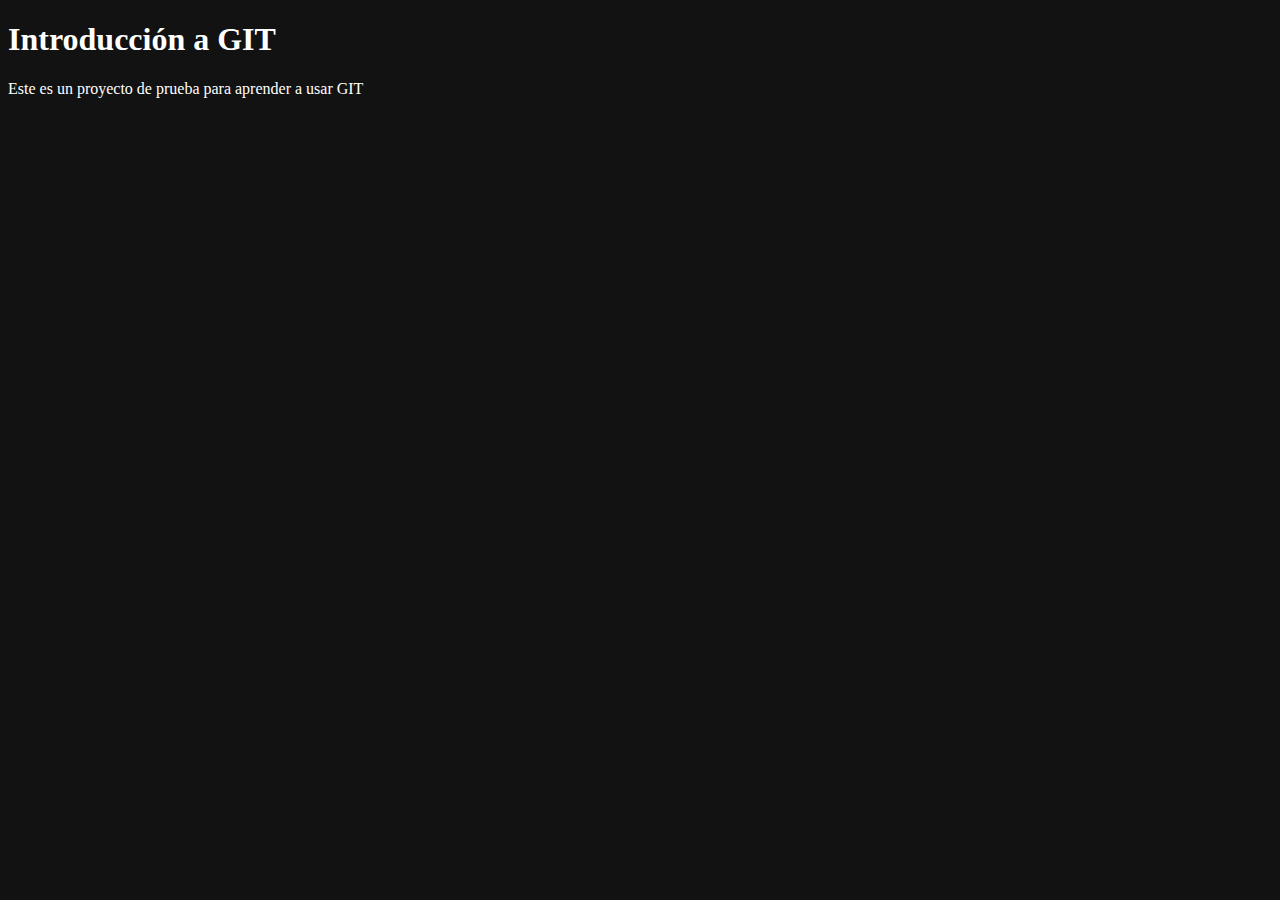
==== index.html @ 042b4a2e "Creada estructura del proyecto inicial" ====
<!DOCTYPE html>
<html lang="en">
<head>
    <meta charset="UTF-8">
    <meta name="viewport" content="width=device-width, initial-scale=1.0">
    <title>Introducción a GIT</title>

    <link rel="stylesheet" href="/css/styles.css">
</head>
<body>
    <h1>Introducción a GIT</h1>
    <p>Este es un proyecto de prueba para aprender a usar GIT</p>

</body>
</html>
---- css/styles.css ----
body {
    background-color: #121212;
    color: white;
}
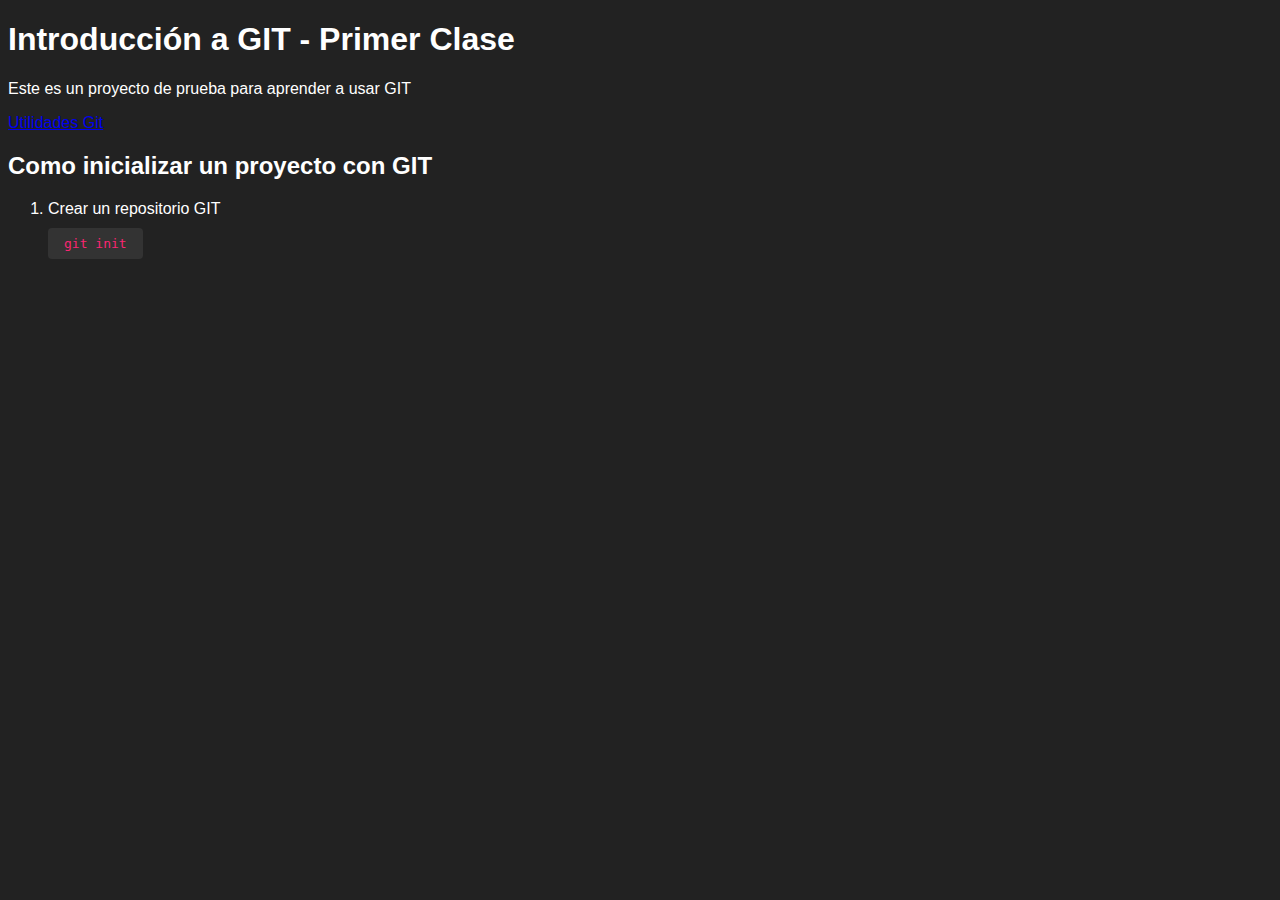
==== commit a714a787: "Añadiendo instrucciones de comandos git" ====
--- a/index.html
+++ b/index.html
@@ -8,8 +8,21 @@
     <link rel="stylesheet" href="/css/styles.css">
 </head>
 <body>
-    <h1>Introducción a GIT</h1>
+    <h1>Introducción a GIT - Primer Clase</h1>
     <p>Este es un proyecto de prueba para aprender a usar GIT</p>
+
+    <a href="/pages/git-utils/git-utils.html">Utilidades Git</a>
+
+    <h2>Como inicializar un proyecto con GIT</h2>
+
+    <ol>
+        <li>
+            <p>Crear un repositorio GIT</p>
+            <code>
+                git init
+            </code>
+        </li>
+    </ol>
 
 </body>
 </html>
--- a/css/styles.css
+++ b/css/styles.css
@@ -1,4 +1,12 @@
 body {
-    background-color: #121212;
+    background-color: #222;
     color: white;
+    font-family: 'Roboto', sans-serif;
 }
+
+code {
+    color: #f92672;
+    padding: .5rem 1rem;
+    border-radius: .25rem;
+    background-color: #333;
+}
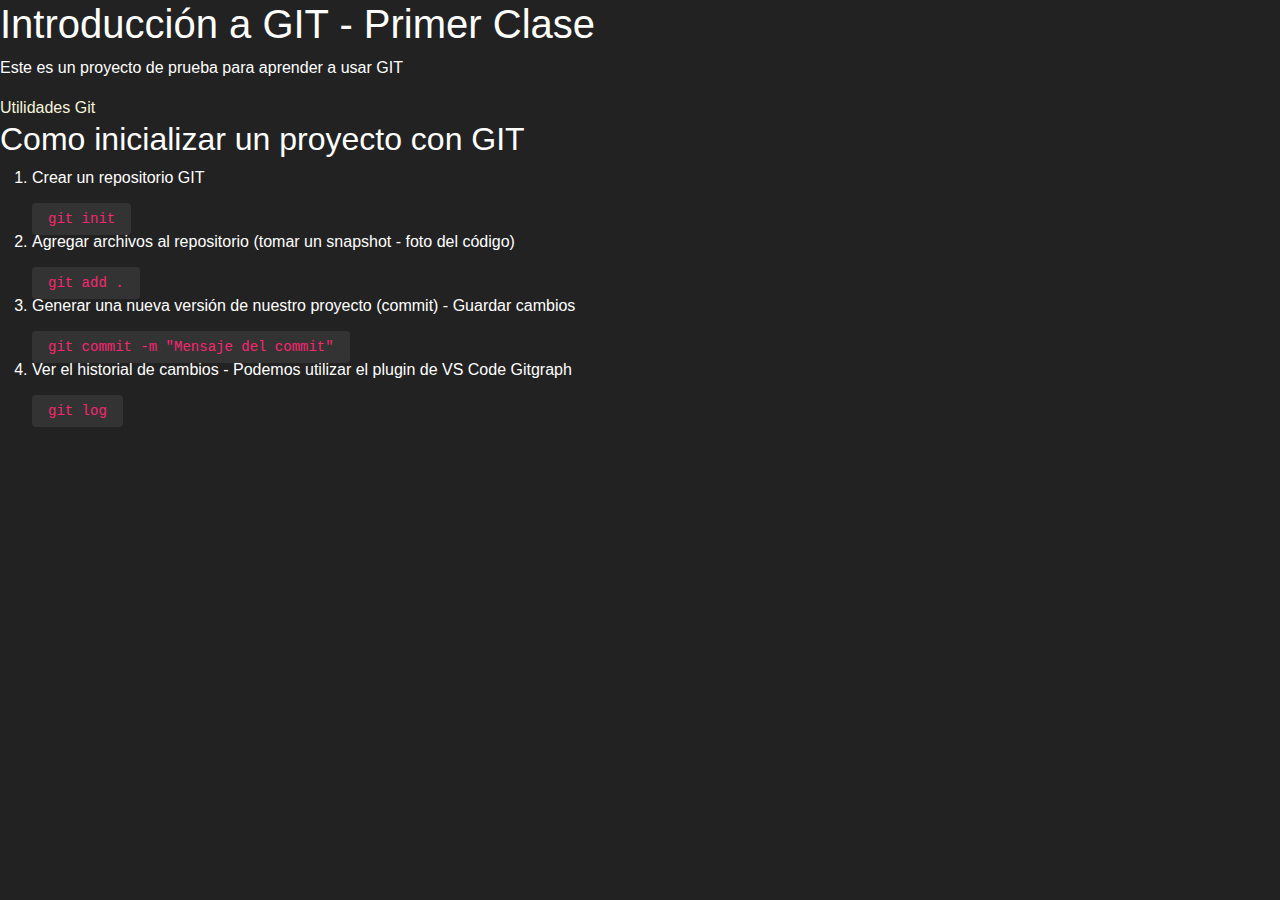
==== commit 135d4311: "Nuevos comandos agregados al index, integrado bootstrap" ====
--- a/index.html
+++ b/index.html
@@ -4,7 +4,11 @@
     <meta charset="UTF-8">
     <meta name="viewport" content="width=device-width, initial-scale=1.0">
     <title>Introducción a GIT</title>
-
+    <!-- #Bootstrap -->
+    <link href="https://cdn.jsdelivr.net/npm/bootstrap@5.3.3/dist/css/bootstrap.min.css" rel="stylesheet" integrity="sha384-QWTKZyjpPEjISv5WaRU9OFeRpok6YctnYmDr5pNlyT2bRjXh0JMhjY6hW+ALEwIH" crossorigin="anonymous">
+    <script src="https://cdn.jsdelivr.net/npm/bootstrap@5.3.3/dist/js/bootstrap.bundle.min.js" integrity="sha384-YvpcrYf0tY3lHB60NNkmXc5s9fDVZLESaAA55NDzOxhy9GkcIdslK1eN7N6jIeHz" crossorigin="anonymous"></script>
+    
+    <!-- #Estilos -->
     <link rel="stylesheet" href="/css/styles.css">
 </head>
 <body>
@@ -22,6 +26,24 @@
                 git init
             </code>
         </li>
+        <li>
+            <p>Agregar archivos al repositorio (tomar un snapshot - foto del código)</p>
+            <code>
+                git add .
+            </code>
+        </li>
+        <li>
+            <p>Generar una nueva versión de nuestro proyecto (commit) - Guardar cambios</p>
+            <code>
+                git commit -m "Mensaje del commit"
+            </code>
+        </li>
+        <li>
+            <p>Ver el historial de cambios - Podemos utilizar el plugin de VS Code Gitgraph</p>
+            <code>
+                git log
+            </code>
+        </li>
     </ol>
 
 </body>
--- a/css/styles.css
+++ b/css/styles.css
@@ -10,3 +10,8 @@
     border-radius: .25rem;
     background-color: #333;
 }
+
+a {
+    color: beige;
+    text-decoration: none;
+}
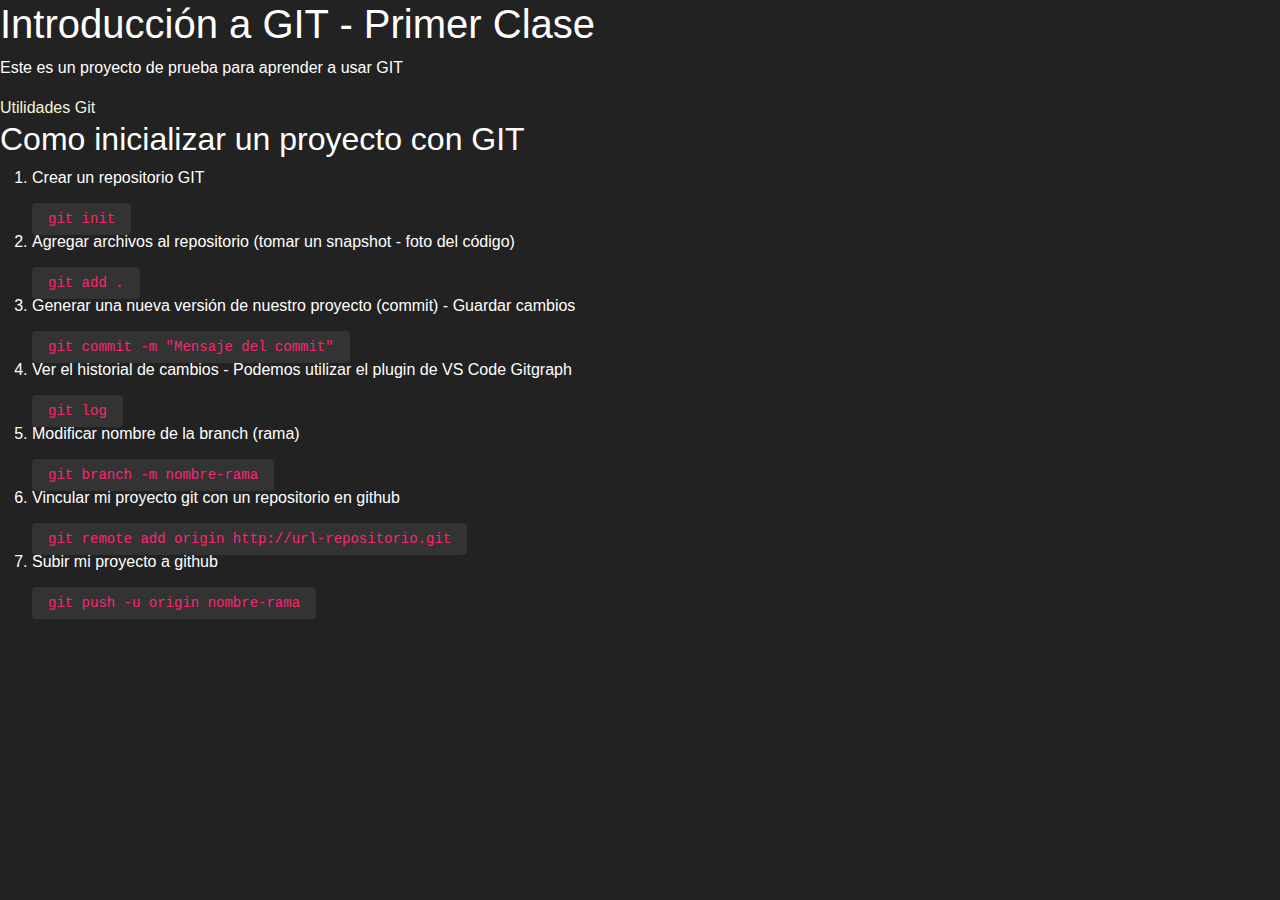
==== commit 8f8c8fa4: "Lista de comandos casi completa" ====
--- a/index.html
+++ b/index.html
@@ -44,6 +44,37 @@
                 git log
             </code>
         </li>
+
+
+
+
+        <li>
+            <p>Modificar nombre de la branch (rama)</p>
+            <code>
+                git branch -m nombre-rama
+            </code>
+        </li>
+
+        <li>
+            <p>Vincular mi proyecto git con un repositorio en github </p>
+            <code>
+                git remote add origin http://url-repositorio.git
+            </code>
+        </li>
+
+        <li>
+            <p>Subir mi proyecto a github</p>
+            <code>
+                git push -u origin nombre-rama
+            </code>
+        </li>
+
+
+
+
+
+
+
     </ol>
 
 </body>
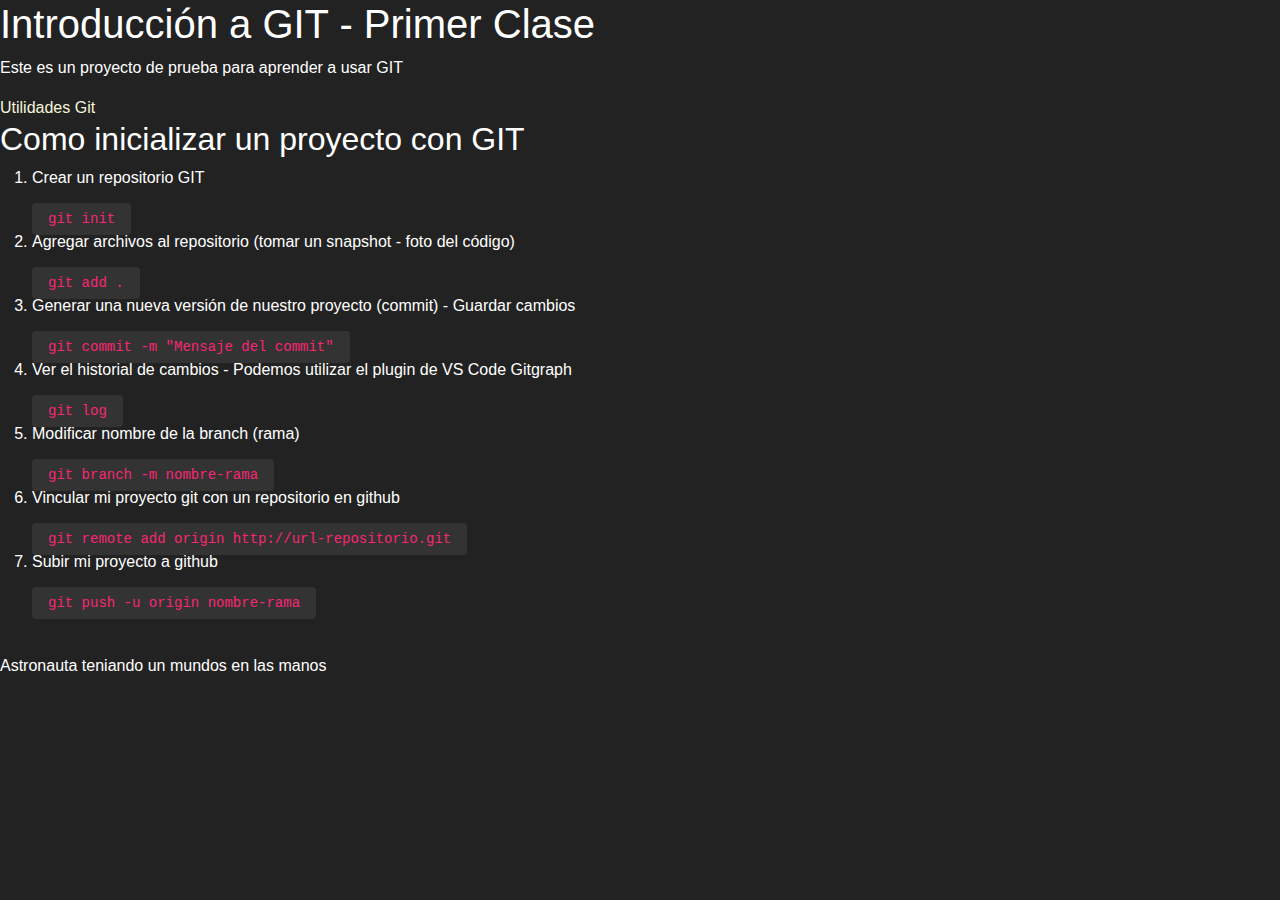
==== commit b1ac08af: "Agregada imagen" ====
--- a/index.html
+++ b/index.html
@@ -77,5 +77,10 @@
 
     </ol>
 
+    <figure>
+        <img height="400px" src="https://preview.redd.it/best-app-with-the-highest-quality-wallpapers-video-v0-oa2krnhvnhob1.jpg?width=640&crop=smart&auto=webp&s=f7a00d26654888c1589ca28249a35adbd9bec40d" alt="">
+        <figcaption>Astronauta teniando un mundos en las manos</figcaption>
+    </figure>
+
 </body>
 </html>
